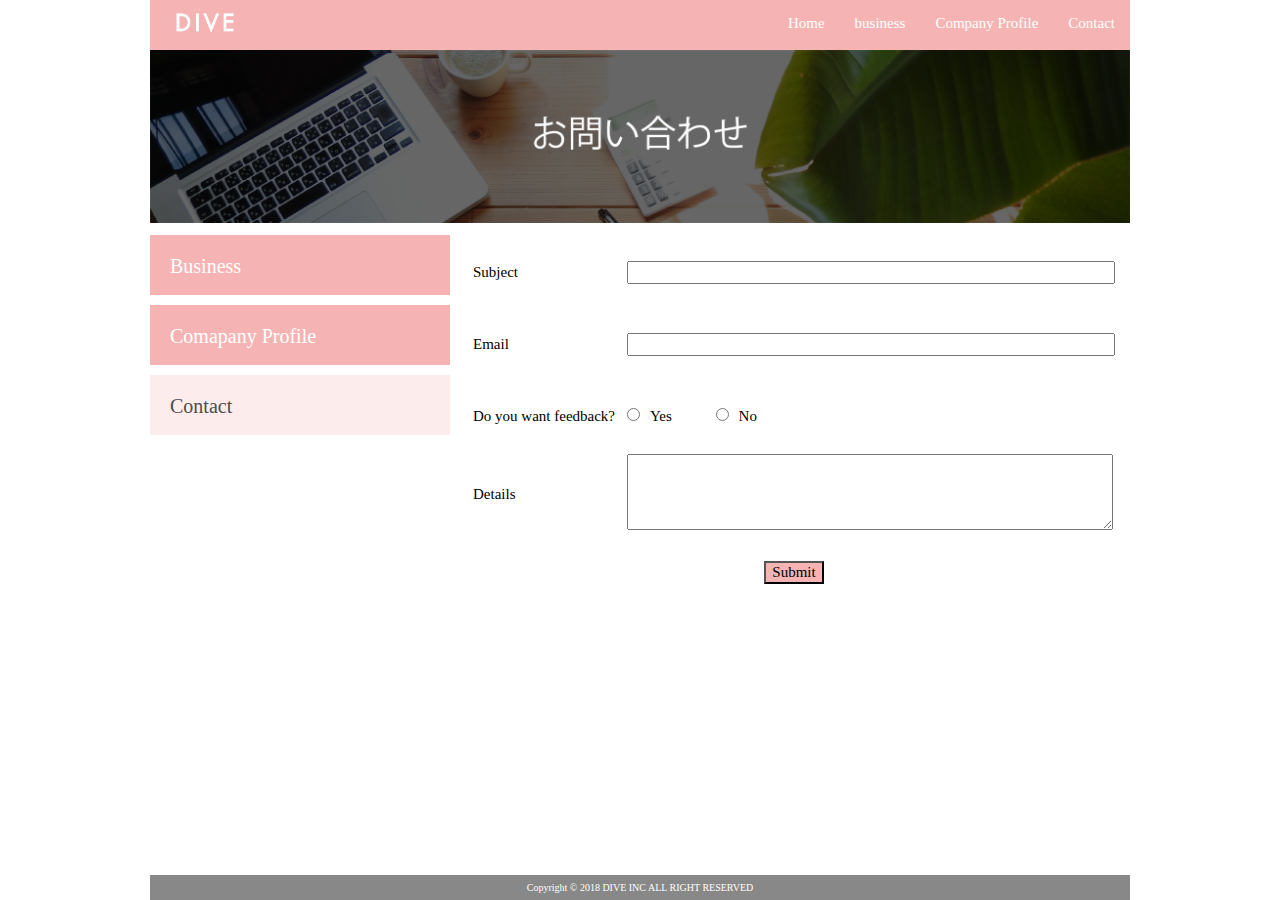
==== html-task1.html @ 0d01e2c4 "html-task1.html" ====
<!DOCTYPE html>
<html>
  <head>
    <meta http-equiv="content-type" content="text/html"; charset="utf-8"/>
    <link rel="stylesheet" href="./css/normalize.css">
    <link rel="stylesheet" href="./css/style.css">
    <link rel="stylesheet" href="./css/html.css">
    <title>DIVE Co., Ltd</title>
  </head>
  <body>
    <div class="container">
    <header class="header clearfix">
      <a href="index.html">
      <img src="./images/logo.png" class="Logo_image"></a>
      <nav>
        <ul class="Top_menu clearfix">
          <li><a href="Index.html">Home</a></li>
          <li><a href="business.html">business</a></li>
          <li><a href="profile.html">Company Profile</a></li>
          <li><a href="html-task1.html">Contact</a></li>
        </ul>
      </nav>
      </header>
    <img src="./images/contact.png" class="image_area">
    <div class="wrapper clearfix">
      <aside class="side_menu">
        <nav>
          <ul>
            <li><a href="business.html">Business</a></li>
            <li><a href="profile.html">Comapany Profile</a></li>
            <li class="point"><a href="html-task1.html">Contact</a></li>
          </ul>
        </nav>
      </aside>
      <article class="content">
      <table class="html">
        <tr>
          <td class="td1">Subject</td>
          <td>
            <form action=" ">
              <input type="text" class="set-width">
            </form>
          </td>
        </tr>
        <tr>
          <td class="td1">Email</td>
          <td>
            <input type="text" class="set-width">
          </td>
        </tr>
        <tr>
          <td class="td1">Do you want feedback?</td>
          <td>
            <input class="button1" type="radio" name="choose" value="Y"/>Yes
            <input class="button2" type="radio" name="choose" value="N"/>No
          </td>
        </tr>
        <tr>
          <td class="td1">Details</td>
          <td>
            <textarea name="name" class="set-width set-height"></textarea>
          </td>
        </tr>
        <tr>
          <td colspan="2" class="merge">
            <input type="submit">
          </td>
        </tr>
      </table>
      </article>
    </div>
    <footer class="footer">
      <p>Copyright &copy 2018 DIVE INC ALL RIGHT RESERVED</p>
    </footer>
    </div>
  </body>
</html>
---- css/style.css ----
html{
  font-size: 62.5%;
  height: 100%
}
body{
  height: 100%;
}
.container{
  width: 980px;
  margin: 0 auto;
  min-height: 100%;
  position: relative;
}
ul{
  margin: 0;
  padding: 0;
}
li{
  list-style: none;
}
.header{
  background-color: #F5B4B3;
  height: 50px;
  font-size: 1.5rem;
}
ul.Top_menu{
  float: right;
}
.Top_menu li{
  float: left;
  width: auto;
}
.Top_menu li a{
  color: #fff;
  text-decoration: none;
  display: block;
  padding: 15px;
}
.Top_menu li a:hover{
  text-decoration: underline;
}
.Logo_image{
  width: 110px;
  float: left;
  margin: 0;
}
.image_area{
  width: 100%;
}
.wrapper{
  margin-top: 10px;
  padding-bottom: 100px;
}
.side_menu{
  float: left;
  width: 300px;
}
.side_menu li{
  background-color: #F5B4B3;
  height: 6rem;
  margin-bottom: 1rem;
}
.side_menu li:hover{
  opacity: 0.6;
}
.Banner a:hover{
  opacity: 0.6;
}
.side_menu li a{
  font-size: 2rem;
  color: #ffff;
  text-decoration: none;
  display: block;
  padding: 2rem;
}
.Banner img{
  width: 100%;
}
.Banner{
  margin-top: 20px;
}
.content{
  float: left;
  background-color: white;
  width: 660px;
  margin-left: 20px;
  font-size: 1.5rem;
}
.content_news{
  height: 170px;
  background-color: #fce9e9;
  padding: 20px;
  line-height: 2.5rem;
  overflow: scroll;
}
.new_banner{
  display: table;
  margin-top: 10px;
  margin-bottom: 10px;
}
.new_banner p{
  display: table-cell;
}
.new_banner p img{
  width: 100%;
}
.side_menu .point{
  background-color: #FCECEC;
}
.side_menu .point a{
  color: #4D4D4D;
}
.footer{
  background-color: #888888;
  height: 25px;
  width: 100%;
  position: absolute;
  bottom: 0;
  display: table;
}
.footer p{
  font-size: 1rem;
  color: #ffff;
  text-align: center;
  vertical-align: middle;
  display: table-cell;
}
.clearfix:after{
  content: "";
  display: block;
  clear: both;
}
---- css/html.css ----
.html tr{
  height: 7rem;
}
.html td1{
  width: 150px;
}
.html td2{
  width: 480px;
}
.set-width{
  width: 480px;
}
.td1{
  width: 150px;
}
.button1{
  margin-right: 10px;
}
.button2{
  margin-left: 40px;
  margin-right: 10px;
}
.set-height{
  height: 7rem;
}
.merge{
    text-align: center;
}
.merge input{
  background-color: #F5B4B3;
}
.merge input:hover{
  opacity: 0.6;
}
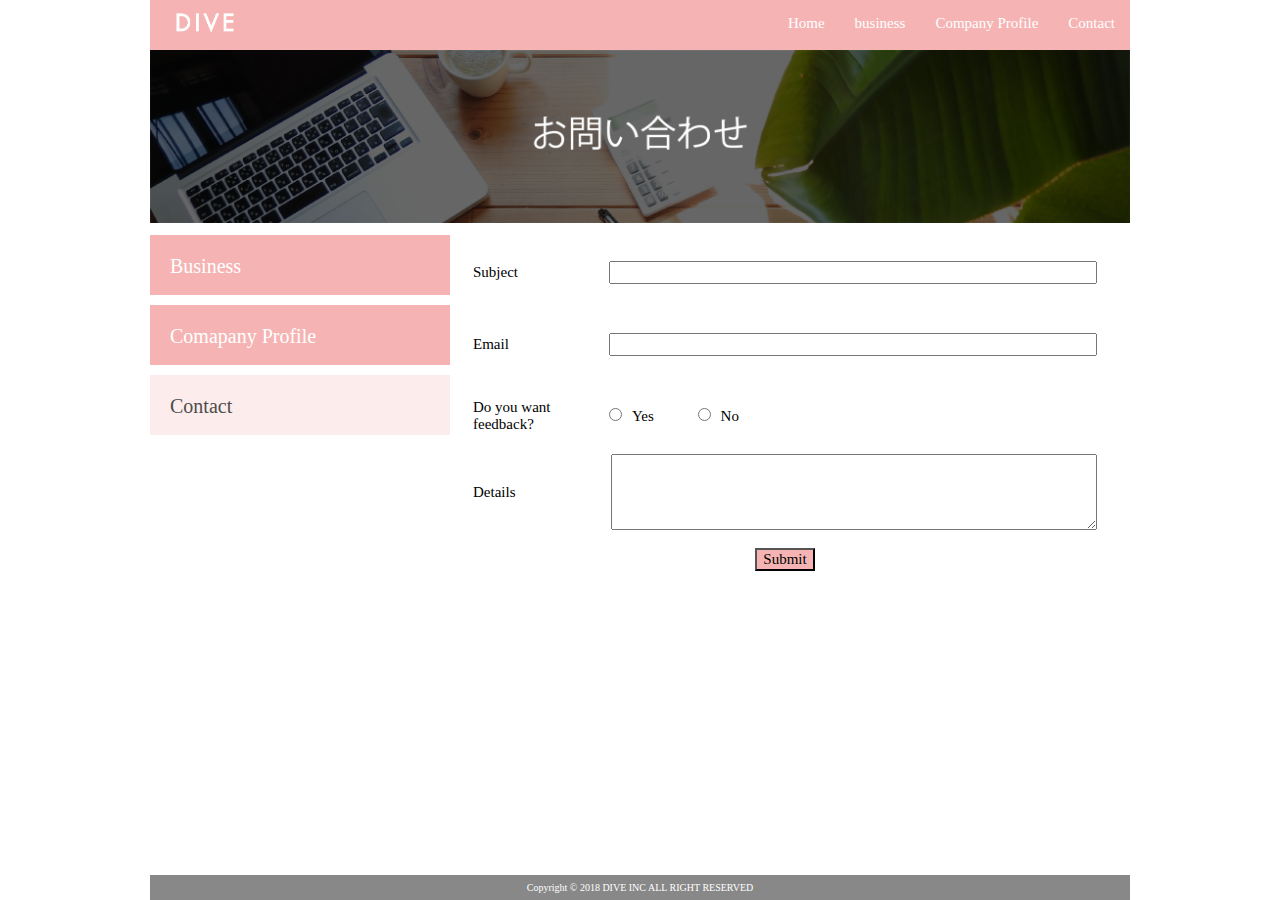
==== commit 9c943425: "html-task1.html" ====
--- a/html-task1.html
+++ b/html-task1.html
@@ -34,6 +34,7 @@
         </nav>
       </aside>
       <article class="content">
+    <form class="form">
       <table class="html">
         <tr>
           <td class="td1">Subject</td>
@@ -62,12 +63,12 @@
             <textarea name="name" class="set-width set-height"></textarea>
           </td>
         </tr>
-        <tr>
-          <td colspan="2" class="merge">
+      </table>
+          <p class="submit">
             <input type="submit">
-          </td>
-        </tr>
-      </table>
+          </p>
+      </tr>
+    </form>
       </article>
     </div>
     <footer class="footer">
--- a/css/html.css
+++ b/css/html.css
@@ -9,6 +9,7 @@
 }
 .set-width{
   width: 480px;
+  float: right;
 }
 .td1{
   width: 150px;
@@ -23,12 +24,13 @@
 .set-height{
   height: 7rem;
 }
-.merge{
-    text-align: center;
+.form{ width: 630px;}
+.submit{
+  text-align: center;
 }
-.merge input{
+.submit input{
   background-color: #F5B4B3;
 }
-.merge input:hover{
+.submit input:hover{
   opacity: 0.6;
 }
